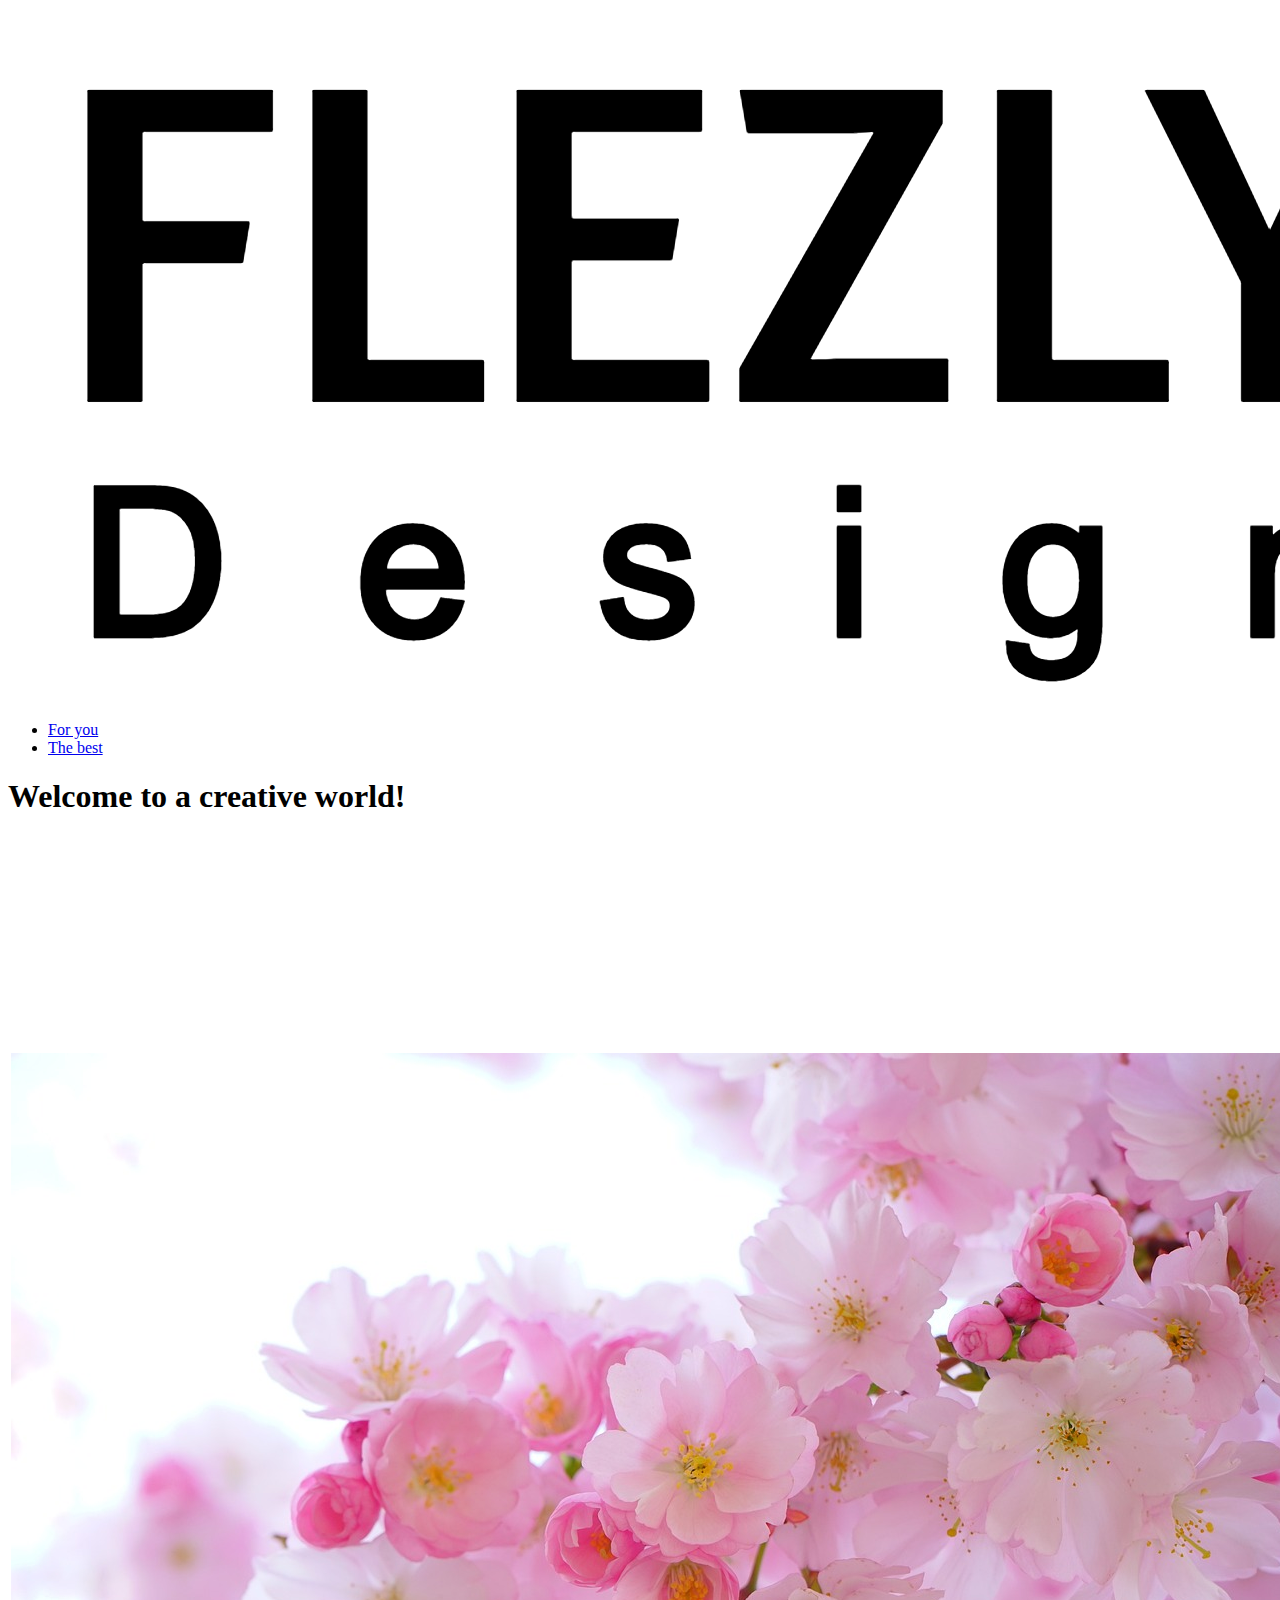
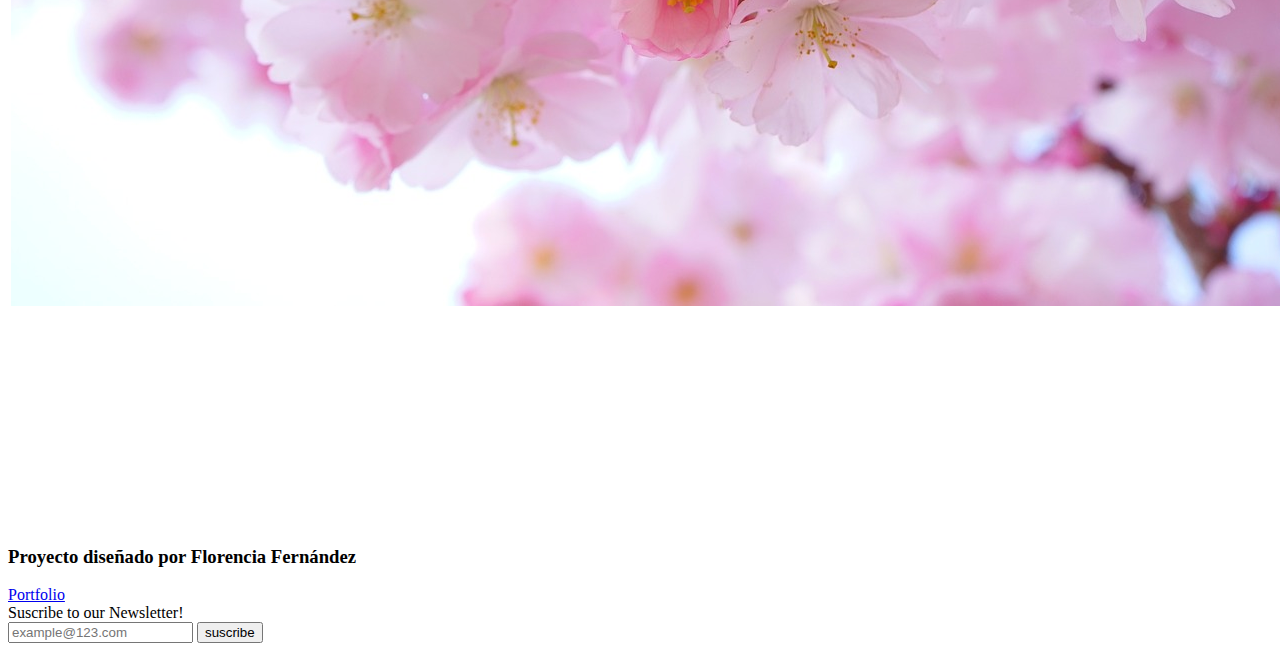
==== index.html @ 5ad95766 "first commit" ====
<!DOCTYPE html>
<html lang="es">
    <head>
        <meta charset="UTF-8">
        <meta name="viewport" content="width=device-width, initial-scale=1.0">
        <title>Flezly Design</title>
    </head>
    <body>
        <nav> <!--Barra de navegación-->
            <a href="index.html">
                <img src="img/logo.png" alt="Logo de Flezly Design">
            </a>
            <ul>
                <li><a href="pages/forYou.html">For you</a></li>
                <li><a href="pages/theBest.html">The best</a></li>
            </ul>
        </nav> 
        <header><!--Encabezado-->
            <h1>Welcome to a creative world!</h1>
        </header>
        <main><!--Contenido principal-->
            <table>
                <tr>
                    <th><img src="img/content/photos/photoFlowers.jpg" alt="flores rosas"></th>
                    <th><img src="img/content/ilustration/ilusBambi.jpg" alt="ciervo"></th>
                    <th><img src="img/content/vector/vectorCat2.png" alt="gato vectorizado"></th>
                </tr>
            </table>
        </main>

        <footer><!--Pie de pagina-->
            <section>
                <h3>Proyecto diseñado por Florencia Fernández</h3>
                <a href="portfolio.html" target="_blank">Portfolio</a>
            </section>
            <section id="Newsletter">
                <form action="envio.php" method="post">
                    <label for="email">Suscribe to our Newsletter!</label>
                    <br>
                    <input type="email" name="email" id="email" placeholder="example@123.com">
                    <input type="submit" value="suscribe" id="btnSub">
                </form>
            </section>
        </footer>

    </body>
</html>
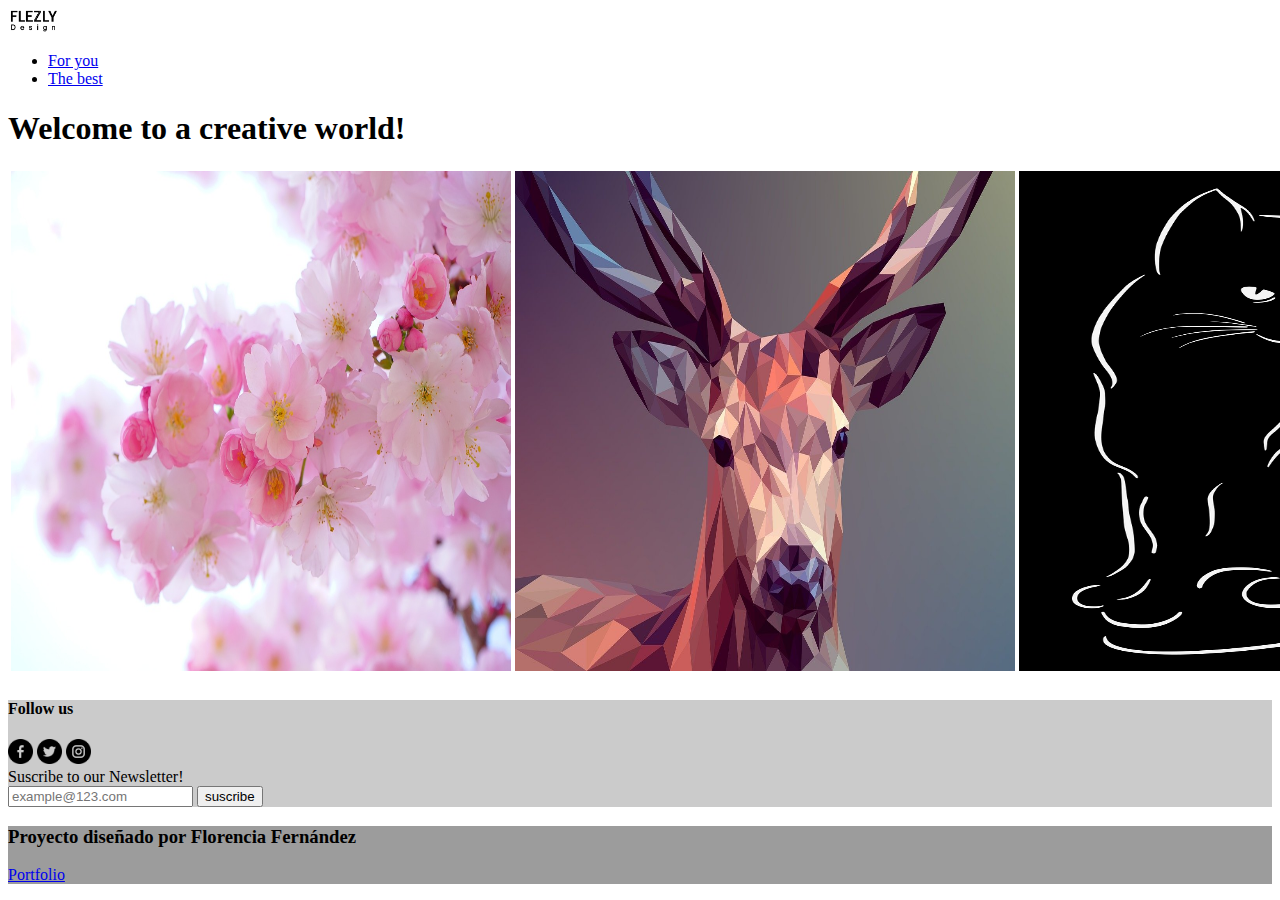
==== commit ede64d28: "icons+css" ====
--- a/index.html
+++ b/index.html
@@ -4,11 +4,13 @@
         <meta charset="UTF-8">
         <meta name="viewport" content="width=device-width, initial-scale=1.0">
         <title>Flezly Design</title>
+        <link rel="shortcut icon" href="img/favicon.png">
+        <link rel="stylesheet" href="css/style.css">
     </head>
     <body>
         <nav> <!--Barra de navegación-->
             <a href="index.html">
-                <img src="img/logo.png" alt="Logo de Flezly Design">
+                <img src="img/logo.png" alt="Logo de Flezly Design" id="logo">
             </a>
             <ul>
                 <li><a href="pages/forYou.html">For you</a></li>
@@ -21,25 +23,33 @@
         <main><!--Contenido principal-->
             <table>
                 <tr>
-                    <th><img src="img/content/photos/photoFlowers.jpg" alt="flores rosas"></th>
-                    <th><img src="img/content/ilustration/ilusBambi.jpg" alt="ciervo"></th>
-                    <th><img src="img/content/vector/vectorCat2.png" alt="gato vectorizado"></th>
+                    <th><img src="img/content/photos/photoFlowers.jpg" class="imgTable" alt="flores rosas"></th>
+                    <th><img src="img/content/ilustration/ilusBambi.jpg" class="imgTable" alt="ciervo"></th>
+                    <th><img src="img/content/vector/vectorCat2.png" class="imgTable" alt="gato vectorizado"></th>
                 </tr>
             </table>
         </main>
 
         <footer><!--Pie de pagina-->
-            <section>
+            <section id="secFooter">
+                <section>
+                    <h4>Follow us</h4>
+                    <img src="img/icon/facebook.png" class="socialmedia" alt="facebook page">
+                    <img src="img/icon/twitter.png" class="socialmedia" alt="twitter page">
+                    <img src="img/icon/instagram.png" class="socialmedia" alt="instagram page">
+                </section>
+                <section id="Newsletter">
+                    <form action="envio.php" method="post">
+                        <label for="email">Suscribe to our Newsletter!</label>
+                        <br>
+                        <input type="email" name="email" id="email" placeholder="example@123.com">
+                        <input type="submit" value="suscribe" id="btnSub">
+                    </form>
+                </section>
+            </section>
+            <section id="me">
                 <h3>Proyecto diseñado por Florencia Fernández</h3>
                 <a href="portfolio.html" target="_blank">Portfolio</a>
-            </section>
-            <section id="Newsletter">
-                <form action="envio.php" method="post">
-                    <label for="email">Suscribe to our Newsletter!</label>
-                    <br>
-                    <input type="email" name="email" id="email" placeholder="example@123.com">
-                    <input type="submit" value="suscribe" id="btnSub">
-                </form>
             </section>
         </footer>
 
--- a/css/style.css
+++ b/css/style.css
@@ -0,0 +1,20 @@
+.imgTable{
+    width: 500px;
+    height: 500px;
+}
+
+#logo{
+ width: 50px;   
+}
+
+.socialmedia{
+    width: 25px;
+}
+
+#me{
+    background-color: rgb(156, 156, 156);
+}
+
+#secFooter{
+    background-color: rgb(203, 203, 203);
+}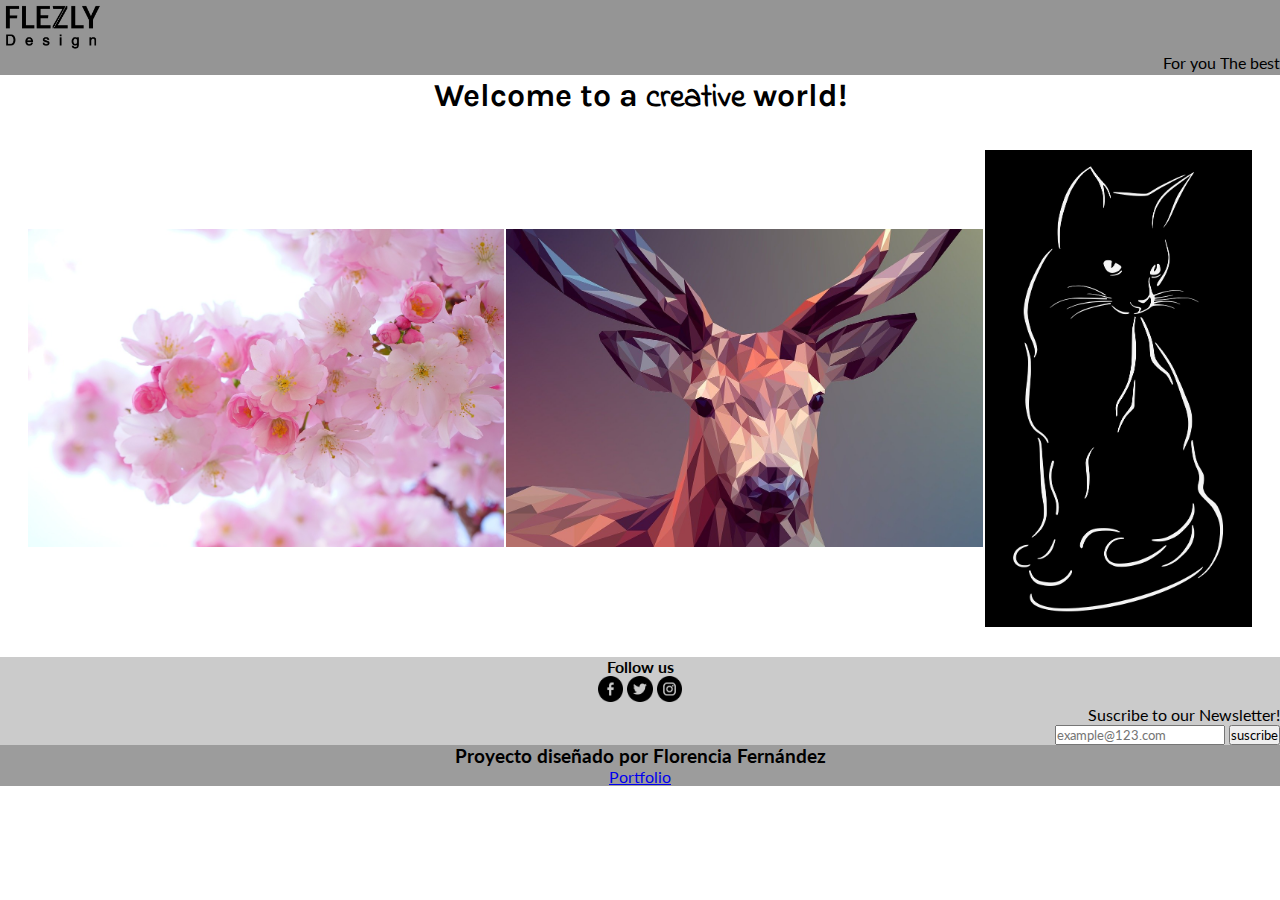
==== commit f77bdca5: "update" ====
--- a/index.html
+++ b/index.html
@@ -10,18 +10,18 @@
     <body>
         <nav> <!--Barra de navegación-->
             <a href="index.html">
-                <img src="img/logo.png" alt="Logo de Flezly Design" id="logo">
+                <img src="img/logo.png" alt="Logo de Flezly Design" class="logo">
             </a>
-            <ul>
+            <ul class="navUl">
                 <li><a href="pages/forYou.html">For you</a></li>
                 <li><a href="pages/theBest.html">The best</a></li>
             </ul>
         </nav> 
         <header><!--Encabezado-->
-            <h1>Welcome to a creative world!</h1>
+            <h1>Welcome to a <span>creative</span> world!</h1>
         </header>
         <main><!--Contenido principal-->
-            <table>
+            <table class="tableIndex">
                 <tr>
                     <th><img src="img/content/photos/photoFlowers.jpg" class="imgTable" alt="flores rosas"></th>
                     <th><img src="img/content/ilustration/ilusBambi.jpg" class="imgTable" alt="ciervo"></th>
@@ -31,14 +31,14 @@
         </main>
 
         <footer><!--Pie de pagina-->
-            <section id="secFooter">
+            <section class="footerSocial">
                 <section>
                     <h4>Follow us</h4>
-                    <img src="img/icon/facebook.png" class="socialmedia" alt="facebook page">
-                    <img src="img/icon/twitter.png" class="socialmedia" alt="twitter page">
-                    <img src="img/icon/instagram.png" class="socialmedia" alt="instagram page">
+                    <a href="https://facebook.com"><img src="img/icon/facebook.png" class="socialmedia" alt="facebook page"></a>
+                    <a href="https://twitter.com"><img src="img/icon/twitter.png" class="socialmedia" alt="twitter page"></a>
+                    <a href="https://instagram.com"><img src="img/icon/instagram.png" class="socialmedia" alt="instagram page"></a>
                 </section>
-                <section id="Newsletter">
+                <section class="footerNewsletter">
                     <form action="envio.php" method="post">
                         <label for="email">Suscribe to our Newsletter!</label>
                         <br>
@@ -47,7 +47,7 @@
                     </form>
                 </section>
             </section>
-            <section id="me">
+            <section class="footerMe">
                 <h3>Proyecto diseñado por Florencia Fernández</h3>
                 <a href="portfolio.html" target="_blank">Portfolio</a>
             </section>
--- a/css/style.css
+++ b/css/style.css
@@ -1,20 +1,80 @@
-.imgTable{
-    width: 500px;
-    height: 500px;
+/* textos con rem o em (fontsize)*/
+@import url('https://fonts.googleapis.com/css2?family=Karla:wght@300&display=swap'); /* Karla (h1)*/
+@import url('https://fonts.googleapis.com/css2?family=Indie+Flower&display=swap'); 
+@import url('https://fonts.googleapis.com/css2?family=Lato:wght@300&display=swap');
+
+*{
+    margin: 0;
+    padding: 0;
+    font-family: 'Lato', sans-serif;
+    overflow-x: hidden;
 }
 
-#logo{
- width: 50px;   
+.logo{
+    width: 8%;
+    height: auto;
+    text-align: left;
+}
+
+nav{
+    background-color: rgb(149, 149, 149);
+}
+
+nav ul{
+    text-align: right;
+}
+
+nav ul li{
+    display:inline-block
+}
+
+nav ul li a{
+    font-size: 1rem;
+    text-decoration: none;
+    color: black;
+}
+
+h1{
+    font-family: 'Karla', sans-serif;
+    text-align: center;
+}
+
+span{
+    font-family: 'Indie Flower', cursive;
+}
+
+.tableIndex{
+    margin: auto;
+    padding: 2%;   
+}
+
+.imgTable{
+    width: 100%;
+    height: 75%;
+}
+
+
+
+.footerSocial{
+    text-align: center;
 }
 
 .socialmedia{
-    width: 25px;
+    width: 2%;
 }
 
-#me{
-    background-color: rgb(156, 156, 156);
+.footerNewsletter{
+    text-align: right;
 }
 
-#secFooter{
+
+
+
+footer{
     background-color: rgb(203, 203, 203);
-}+}
+
+.footerMe{
+    background-color: rgb(156, 156, 156);
+    text-align: center;
+}
